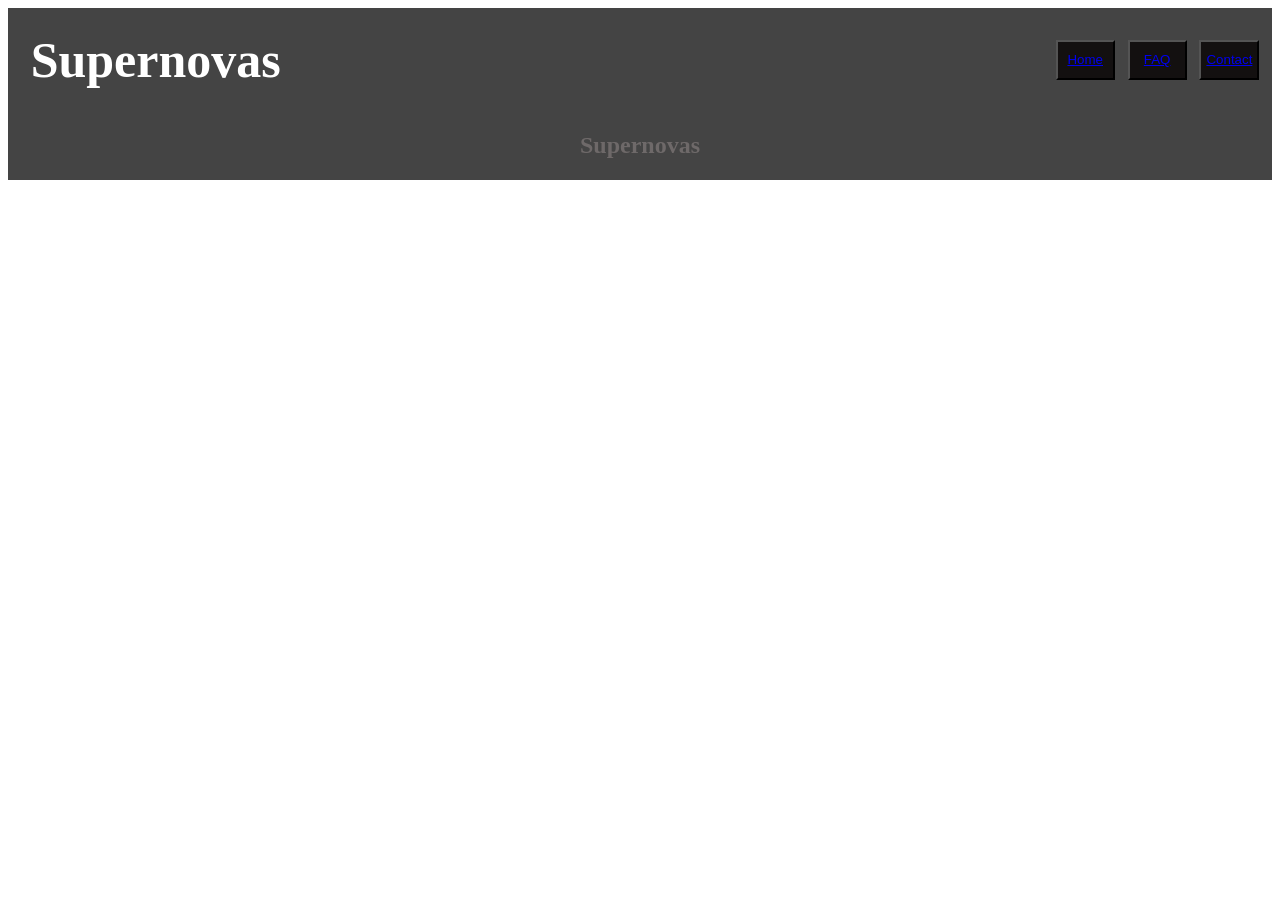
==== contact.html @ 8ddefdb5 "d" ====
<!DOCTYPE html>
<html lang="en">
<head>
    <meta charset="UTF-8">
    <meta name="viewport" content="width=device-width, initial-scale=1.0">
    <title>Supernovas - Contact</title>
     <link rel="stylesheet" href="style.css">
</head>
<body>
     <header>
  <section id="title">
  <h1 id="site-title">Supernovas</h1>  
 
    <button class="nav-link"><a href="index.html">Home</a> </button>
    <button class="nav-link"><a href="FAQ.html">FAQ</a></button>
    <button class="nav-link"><a href="contact.html">Contact</a></button>
  
</section>
</header>

<main>
    
</main>



<footer>
<section>
  <h1> Supernovas</h1>
</section>

</footer>
</body>
</html>
---- style.css ----
* {
  box-sizing: border-box;
}

#logo{
    align-items: center;
    width:  40.5%;
    height: 67.6%;
    margin-left: 30%;
}


header{   
    width:auto;
    height: auto;
    background-color: #232323d8;
    color: #ffffff;
    
}
#title{
    width: 100%;
    height: auto;
    display: flex;
    align-items: center;
    }
.nav-link{
    background-color: #131010;
    color:#000000;
    width:70px;
    height:40px;
    padding: 5px;
    margin: auto 0px;

    margin-right: 1%;
}

#site-title{
font-size: 50px;   
width: 100%;
height: 100%;
padding: 1%;
margin: 10px;

}

#faq-title{
   color: #616161;
   text-align: center; 
}
.card{


}

footer{
    width:auto;
    height: auto;
    background-color: #232323d8;
    color: #6e6969;
    padding: 1px;
    text-align: center;
}
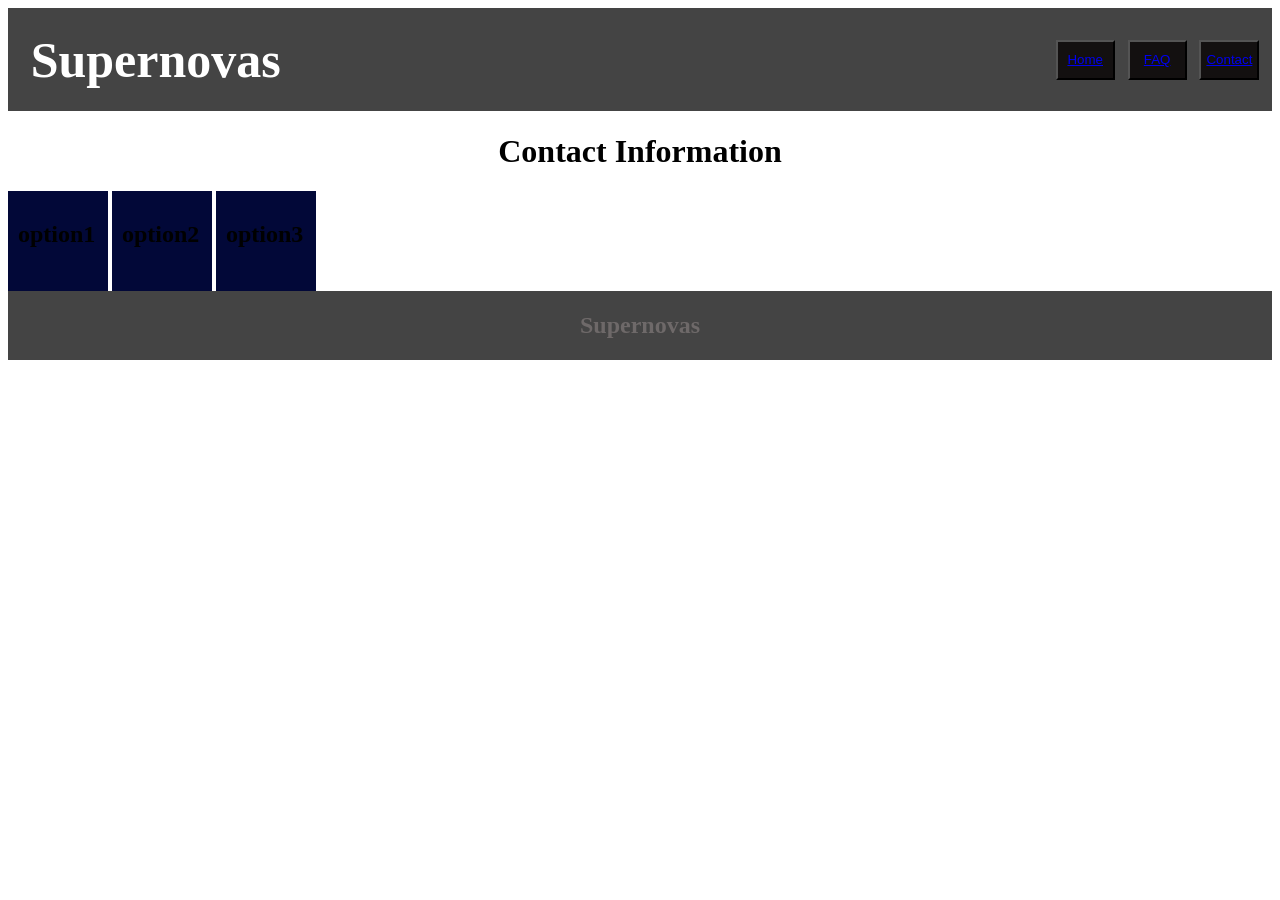
==== commit e45bd745: "e" ====
--- a/contact.html
+++ b/contact.html
@@ -19,7 +19,18 @@
 </header>
 
 <main>
-    
+    <h1 id="contact-title">Contact Information</h1>
+    <section class="card contact">
+     <h2>option1</h2>
+    </section>   
+
+    <section class="card contact">
+    <h2>option2</h2>
+    </section>   
+
+     <section class="card contact">
+    <h2>option3</h2>
+    </section>   
 </main>
 
 
--- a/style.css
+++ b/style.css
@@ -4,6 +4,7 @@
 
 #logo{
     align-items: center;
+   
     width:  40.5%;
     height: 67.6%;
     margin-left: 30%;
@@ -25,7 +26,7 @@
     }
 .nav-link{
     background-color: #131010;
-    color:#000000;
+    color:#ffffff;
     width:70px;
     height:40px;
     padding: 5px;
@@ -47,10 +48,28 @@
    color: #616161;
    text-align: center; 
 }
+
 .card{
-
+background-color: #020838;
 
 }
+
+.FAQ{
+
+}
+
+.contact{
+display: inline-block;
+width:100px;
+height: 100px;
+padding:10px;
+
+}
+
+#contact-title{
+    text-align: center;
+}
+
 
 footer{
     width:auto;
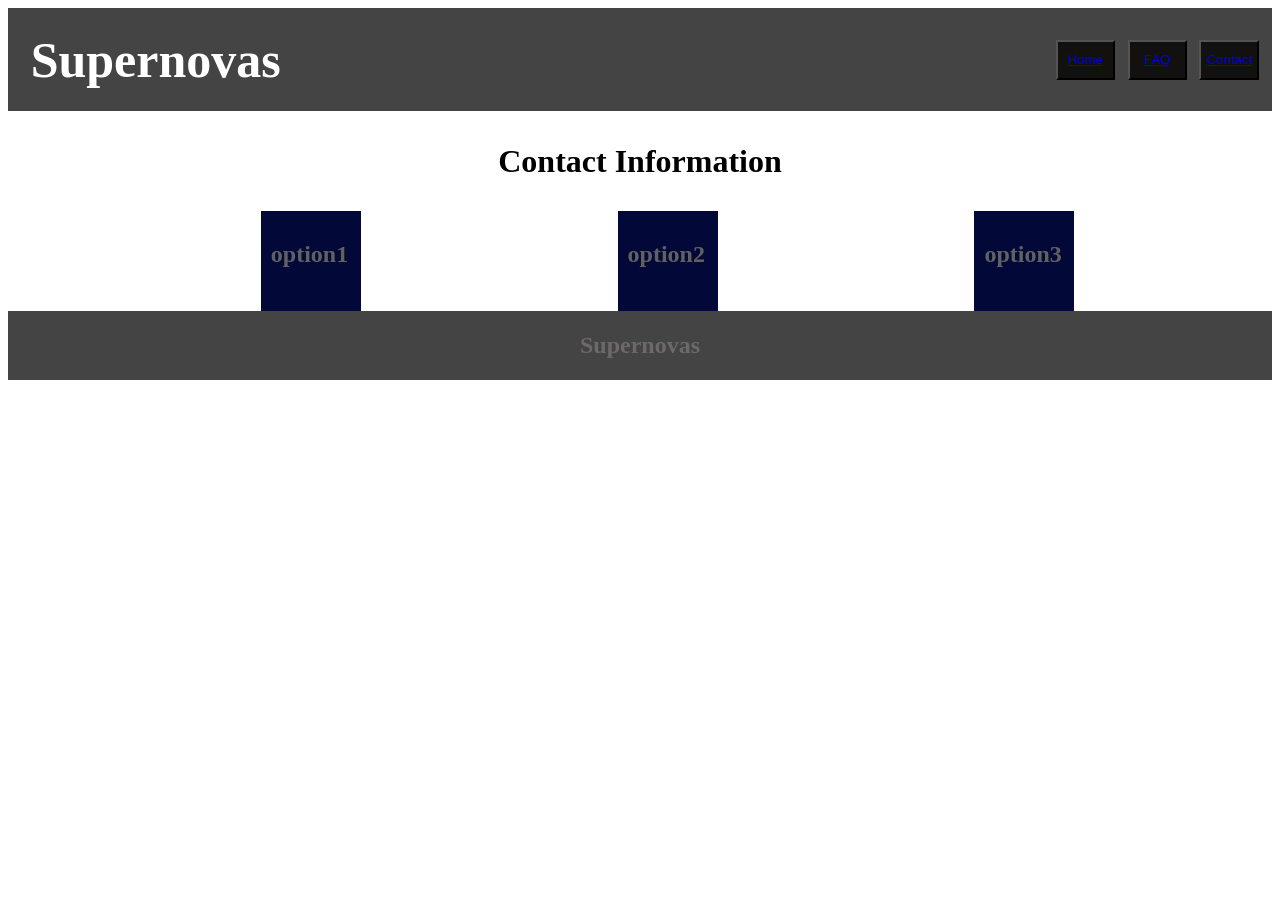
==== commit 685ae492: "f" ====
--- a/contact.html
+++ b/contact.html
@@ -21,15 +21,15 @@
 <main>
     <h1 id="contact-title">Contact Information</h1>
     <section class="card contact">
-     <h2>option1</h2>
+     <h2 class = "contact-option">option1</h2>
     </section>   
 
     <section class="card contact">
-    <h2>option2</h2>
+    <h2 class = "contact-option">option2</h2>
     </section>   
 
      <section class="card contact">
-    <h2>option3</h2>
+    <h2 class = "contact-option">option3</h2>
     </section>   
 </main>
 
--- a/style.css
+++ b/style.css
@@ -62,12 +62,17 @@
 display: inline-block;
 width:100px;
 height: 100px;
+margin: 0 auto;
+margin-left: 20%;
 padding:10px;
 
 }
-
+.contact-option{
+    color: #616161;
+}
 #contact-title{
     text-align: center;
+    padding: 10px;
 }
 
 
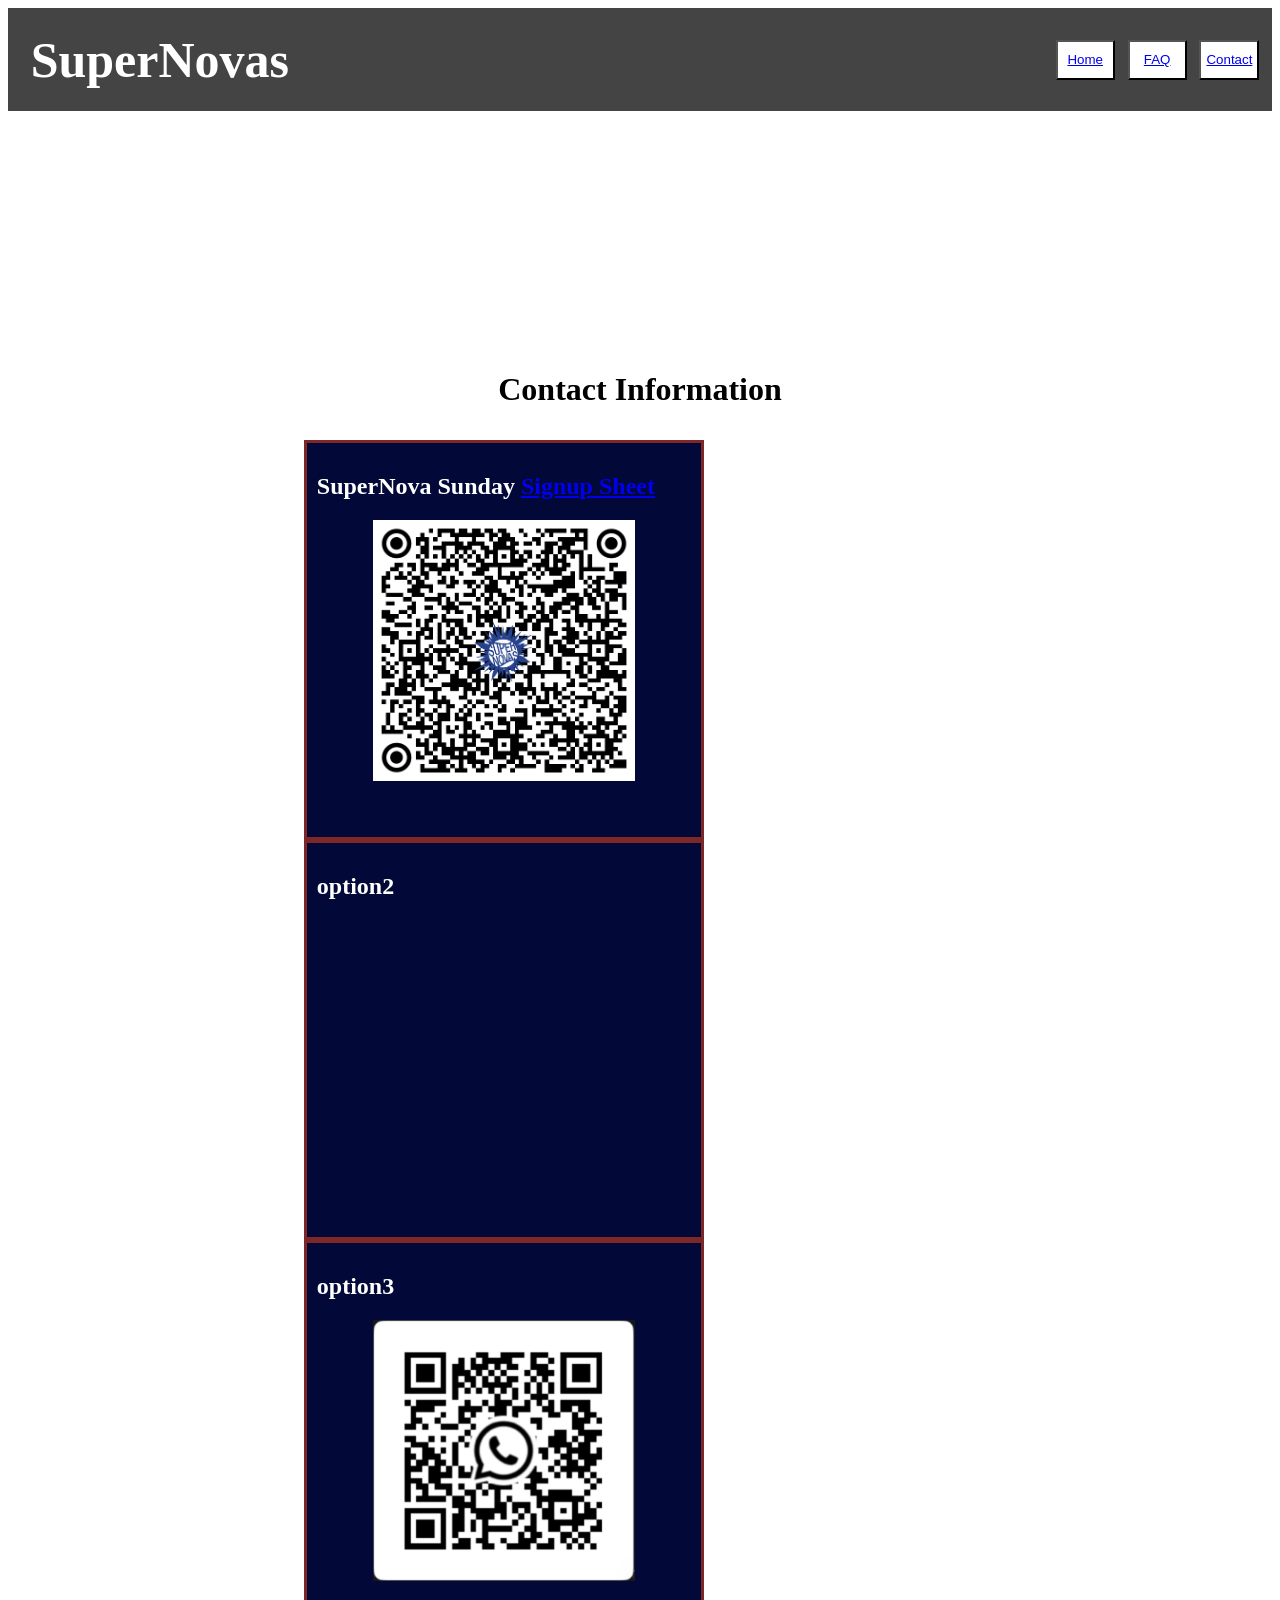
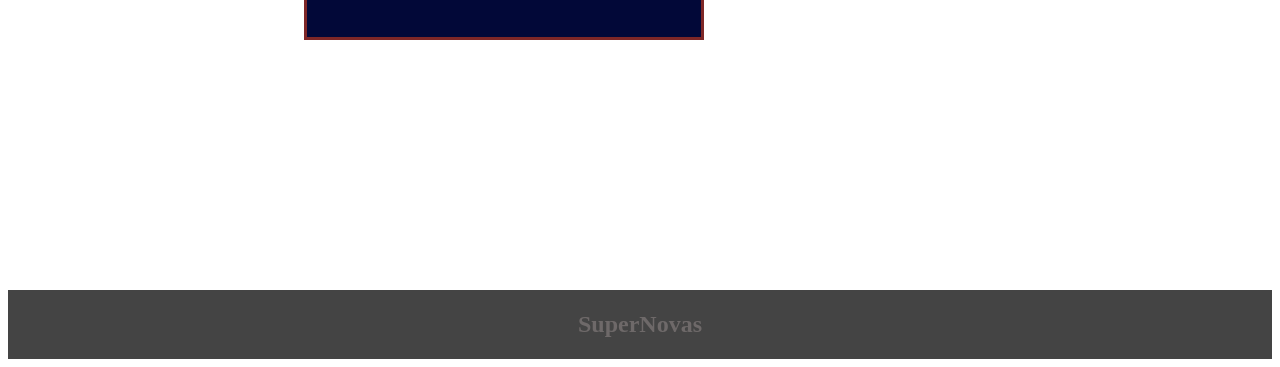
==== commit f53eb453: "g" ====
--- a/contact.html
+++ b/contact.html
@@ -3,13 +3,13 @@
 <head>
     <meta charset="UTF-8">
     <meta name="viewport" content="width=device-width, initial-scale=1.0">
-    <title>Supernovas - Contact</title>
+    <title>SuperNovas - Contact</title>
      <link rel="stylesheet" href="style.css">
 </head>
 <body>
      <header>
   <section id="title">
-  <h1 id="site-title">Supernovas</h1>  
+  <h1 id="site-title">SuperNovas</h1>  
  
     <button class="nav-link"><a href="index.html">Home</a> </button>
     <button class="nav-link"><a href="FAQ.html">FAQ</a></button>
@@ -18,10 +18,11 @@
 </section>
 </header>
 
-<main>
+<main id ="main-contact">
     <h1 id="contact-title">Contact Information</h1>
     <section class="card contact">
-     <h2 class = "contact-option">option1</h2>
+     <h2 class = "contact-option">SuperNova Sunday <a href = "https://docs.google.com/spreadsheets/d/1Sjf3k3SJkZXX4bcIiuMFJObw-_OdBWlpiIGVqQWHp5Y/edit?gid=608197048#gid=608197048" >Signup Sheet</a></h2>
+     <img class="QR" src="images/GalaxyQRcode.png" alt="QR Code">
     </section>   
 
     <section class="card contact">
@@ -30,6 +31,7 @@
 
      <section class="card contact">
     <h2 class = "contact-option">option3</h2>
+    <img class="QR" src="images/Screenshot 2026-11-20 at 10.59.30 AM.png" alt="QR Code">
     </section>   
 </main>
 
@@ -37,7 +39,7 @@
 
 <footer>
 <section>
-  <h1> Supernovas</h1>
+  <h1> SuperNovas</h1>
 </section>
 
 </footer>
--- a/style.css
+++ b/style.css
@@ -24,8 +24,9 @@
     display: flex;
     align-items: center;
     }
+
 .nav-link{
-    background-color: #131010;
+    background-color: #ffffff;
     color:#ffffff;
     width:70px;
     height:40px;
@@ -44,6 +45,13 @@
 
 }
 
+#main-contact{
+margin:250px;
+}
+
+main{
+    margin: 40px;
+}
 #faq-title{
    color: #616161;
    text-align: center; 
@@ -60,21 +68,29 @@
 
 .contact{
 display: inline-block;
-width:100px;
-height: 100px;
+width:400px;
+height: 400px;
 margin: 0 auto;
-margin-left: 20%;
+margin-left: 6%;
 padding:10px;
+border: 3px solid #7e2727;
 
 }
 .contact-option{
-    color: #616161;
+    color: #ffffff;
 }
 #contact-title{
     text-align: center;
+    padding-top: 1px;
     padding: 10px;
 }
 
+.QR{
+    display: block;
+    margin: 0 auto;
+    width: 70%;
+    height: 70%;
+}
 
 footer{
     width:auto;
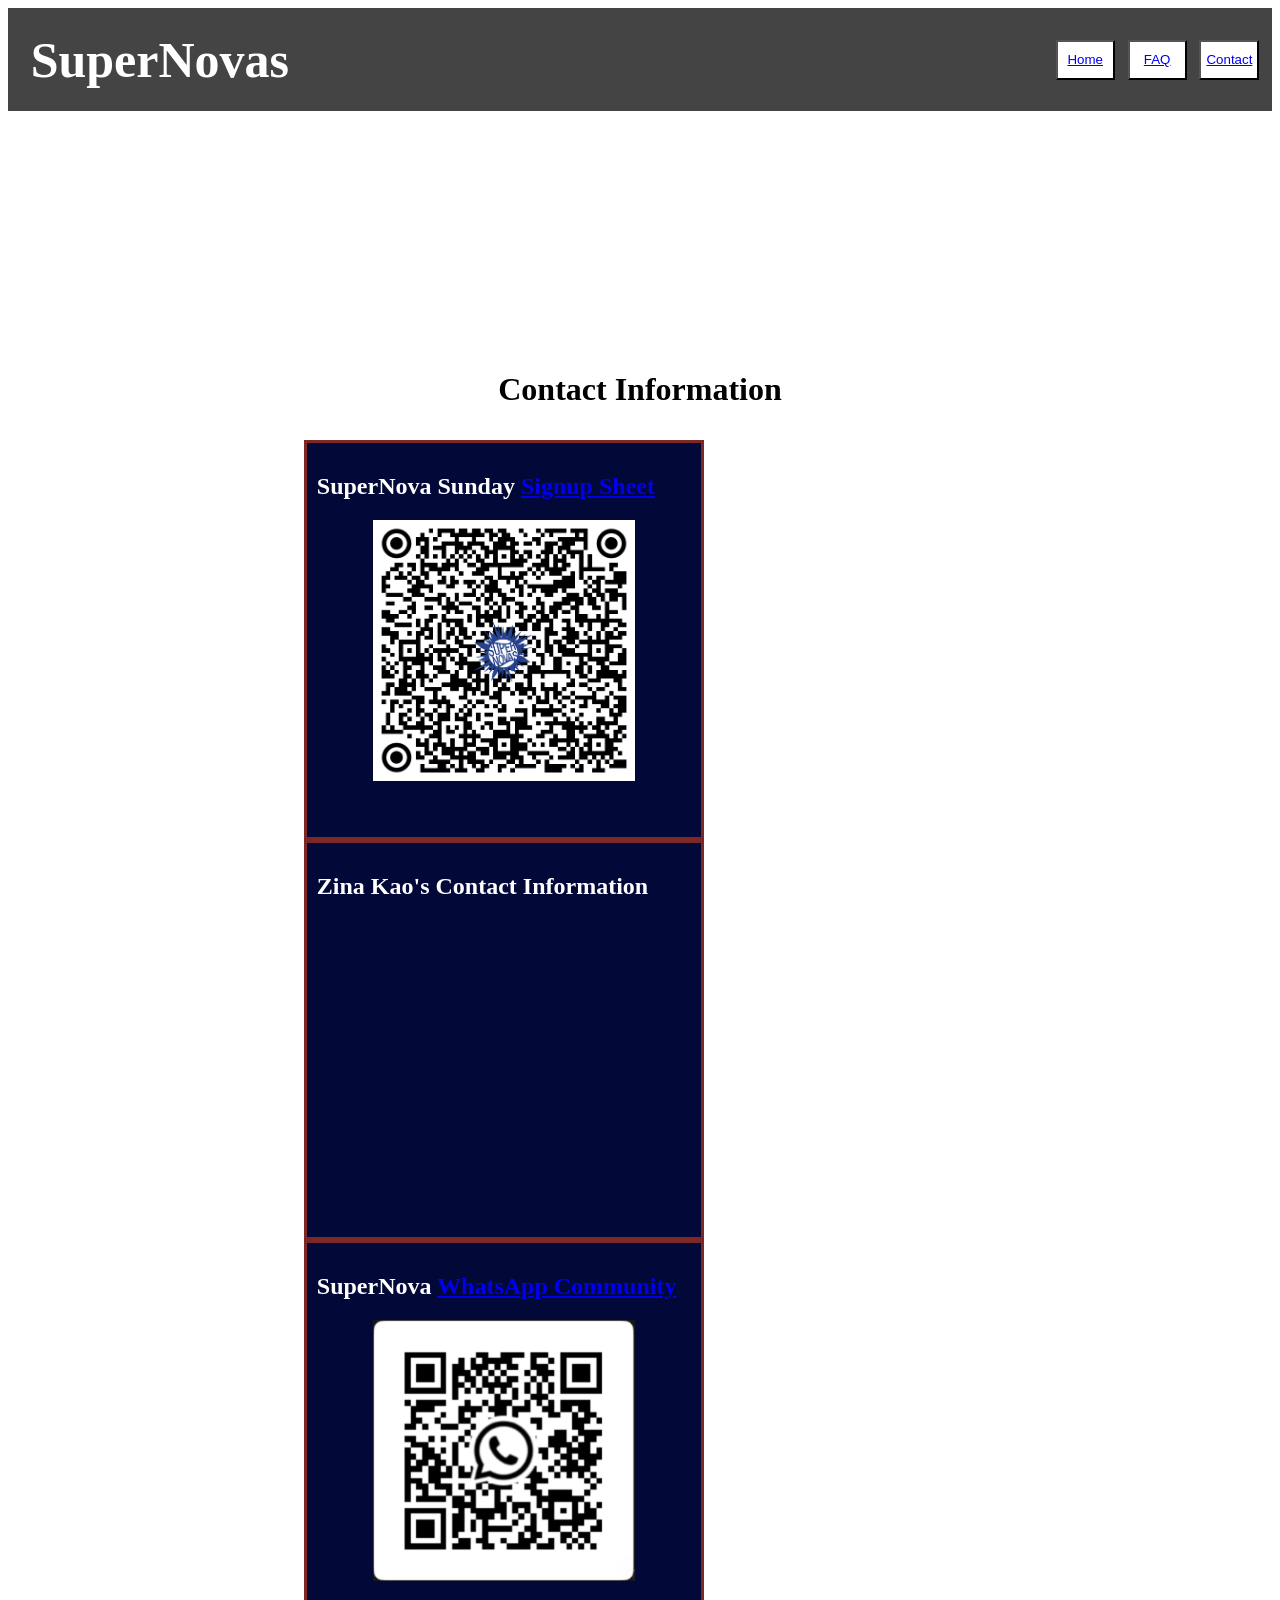
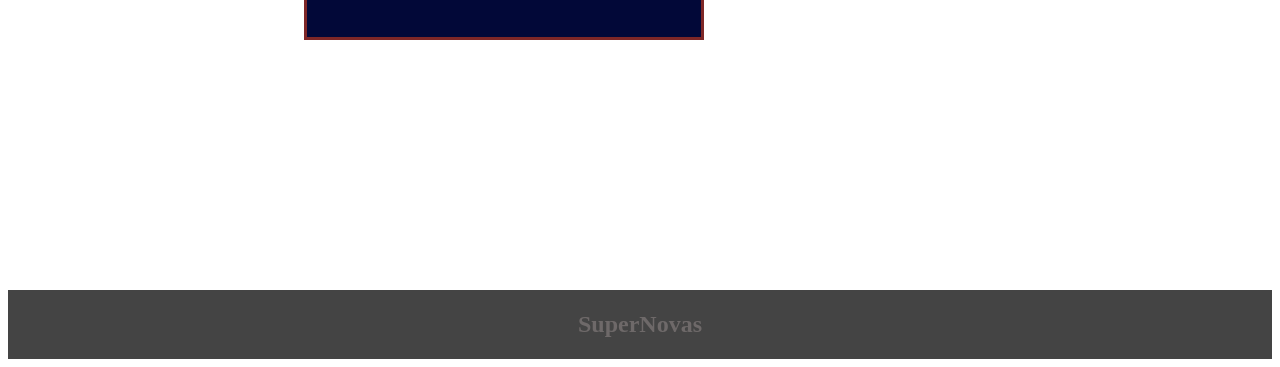
==== commit d4e998a2: "h" ====
--- a/contact.html
+++ b/contact.html
@@ -26,11 +26,12 @@
     </section>   
 
     <section class="card contact">
-    <h2 class = "contact-option">option2</h2>
+    <h2 class = "contact-option">Zina Kao's Contact Information</h2>
+    
     </section>   
 
      <section class="card contact">
-    <h2 class = "contact-option">option3</h2>
+    <h2 class = "contact-option">SuperNova <a href = "https://chat.whatsapp.com/KEYn9drDR91Ct6HIxVakbZ">WhatsApp Community</a></h2>
     <img class="QR" src="images/Screenshot 2026-11-20 at 10.59.30 AM.png" alt="QR Code">
     </section>   
 </main>
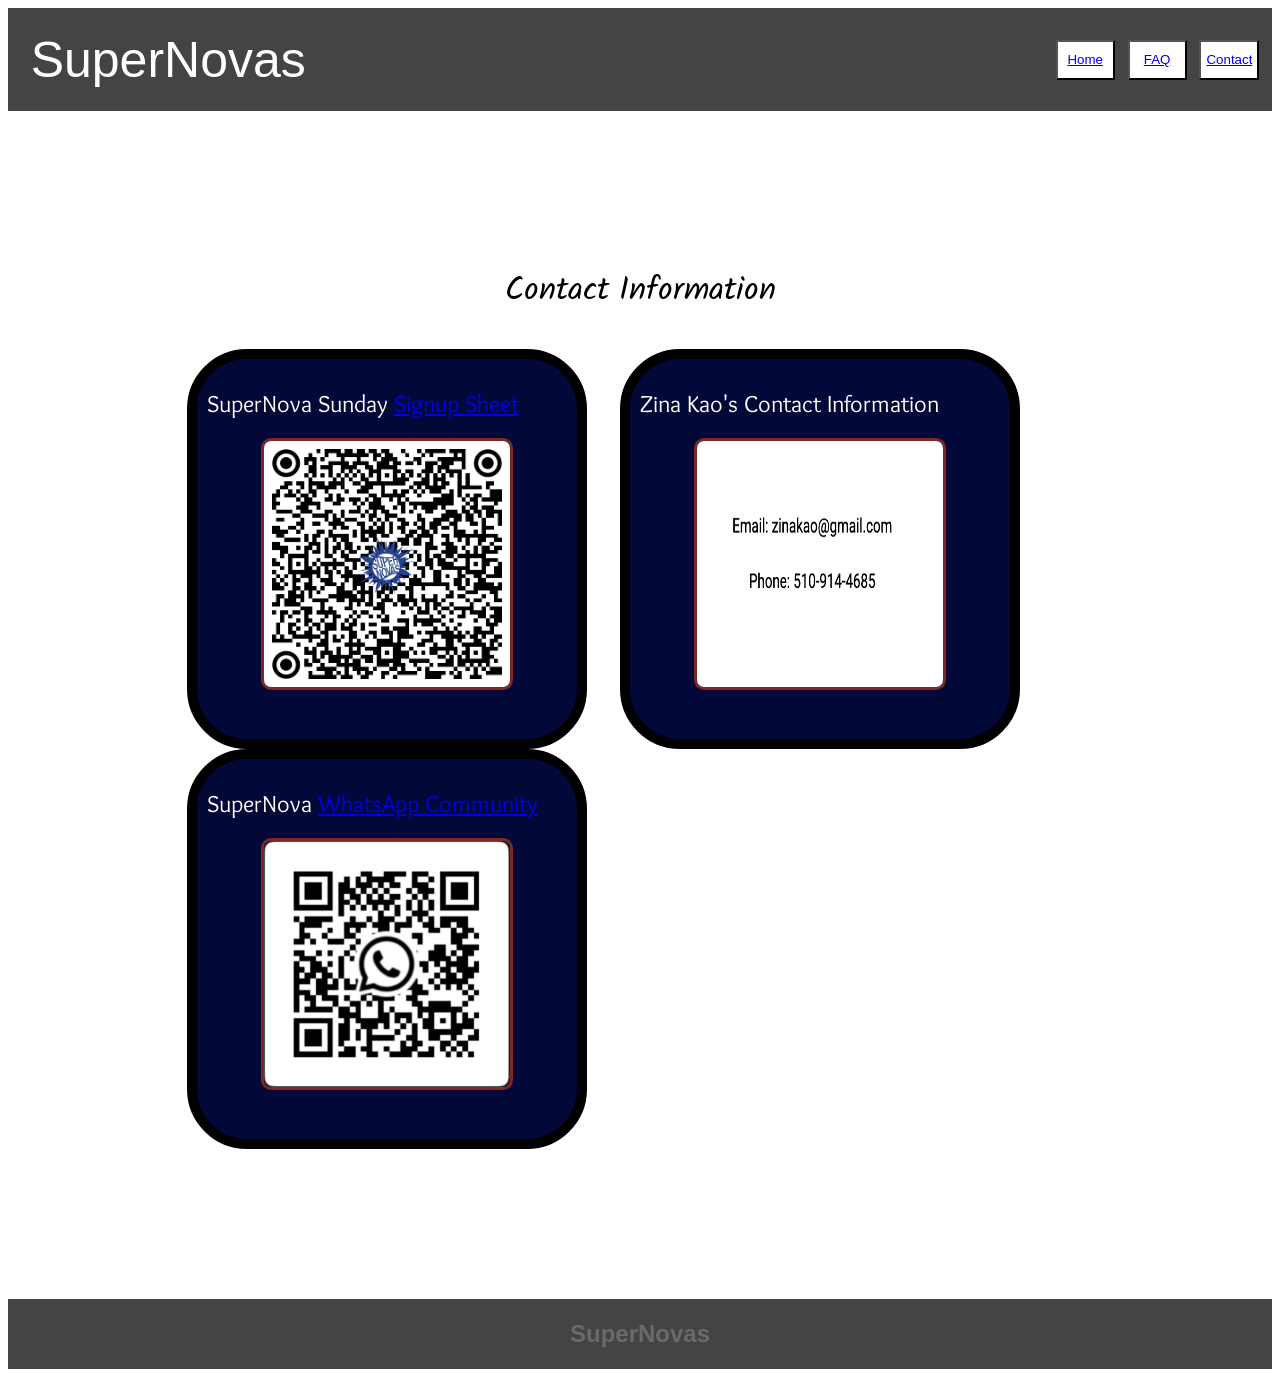
==== commit cd75b2a0: "i" ====
--- a/contact.html
+++ b/contact.html
@@ -4,6 +4,9 @@
     <meta charset="UTF-8">
     <meta name="viewport" content="width=device-width, initial-scale=1.0">
     <title>SuperNovas - Contact</title>
+  <link rel="preconnect" href="https://fonts.googleapis.com">
+<link rel="preconnect" href="https://fonts.gstatic.com" crossorigin>
+<link href="https://fonts.googleapis.com/css2?family=BBH+Bogle&family=Overlock:ital,wght@0,400;0,700;0,900;1,400;1,700;1,900&family=Solitreo&display=swap" rel="stylesheet">
      <link rel="stylesheet" href="style.css">
 </head>
 <body>
@@ -27,6 +30,8 @@
 
     <section class="card contact">
     <h2 class = "contact-option">Zina Kao's Contact Information</h2>
+    <img class = "QR" src="images/Screenshot 2026-11-20 at 12.19.24 PM.png">
+    
     
     </section>   
 
--- a/style.css
+++ b/style.css
@@ -8,6 +8,18 @@
     width:  40.5%;
     height: 67.6%;
     margin-left: 30%;
+}
+
+.solitreo-regular {
+  font-family: "Solitreo", cursive;
+  font-weight: 400;
+  font-style: normal;
+}
+
+.overlock-regular {
+  font-family: "Overlock", sans-serif;
+  font-weight: 400;
+  font-style: normal;
 }
 
 
@@ -37,6 +49,8 @@
 }
 
 #site-title{
+font-family: "BBH Bogle", sans-serif;
+font-weight: 400;
 font-size: 50px;   
 width: 100%;
 height: 100%;
@@ -46,15 +60,20 @@
 }
 
 #main-contact{
-margin:250px;
+margin:150px;
 }
 
+.indextext{
+font-size: 25px;
+color:#030e5c
+}
 main{
     margin: 40px;
 }
 #faq-title{
    color: #616161;
    text-align: center; 
+
 }
 
 .card{
@@ -71,15 +90,20 @@
 width:400px;
 height: 400px;
 margin: 0 auto;
-margin-left: 6%;
+margin-left: 3%;
 padding:10px;
-border: 3px solid #7e2727;
+border: 10px solid #000000;
+border-radius: 60px;
 
 }
 .contact-option{
+ font-family: "Overlock", sans-serif;
+font-weight: 400;
     color: #ffffff;
 }
 #contact-title{
+    font-family: "Solitreo", cursive;
+  font-weight: 400;
     text-align: center;
     padding-top: 1px;
     padding: 10px;
@@ -90,9 +114,13 @@
     margin: 0 auto;
     width: 70%;
     height: 70%;
+    border: 3px solid #7e2727;
+    border-radius: 10px;
 }
 
 footer{
+    font-family: "BBH Bogle", sans-serif;
+  font-weight: 400;
     width:auto;
     height: auto;
     background-color: #232323d8;
